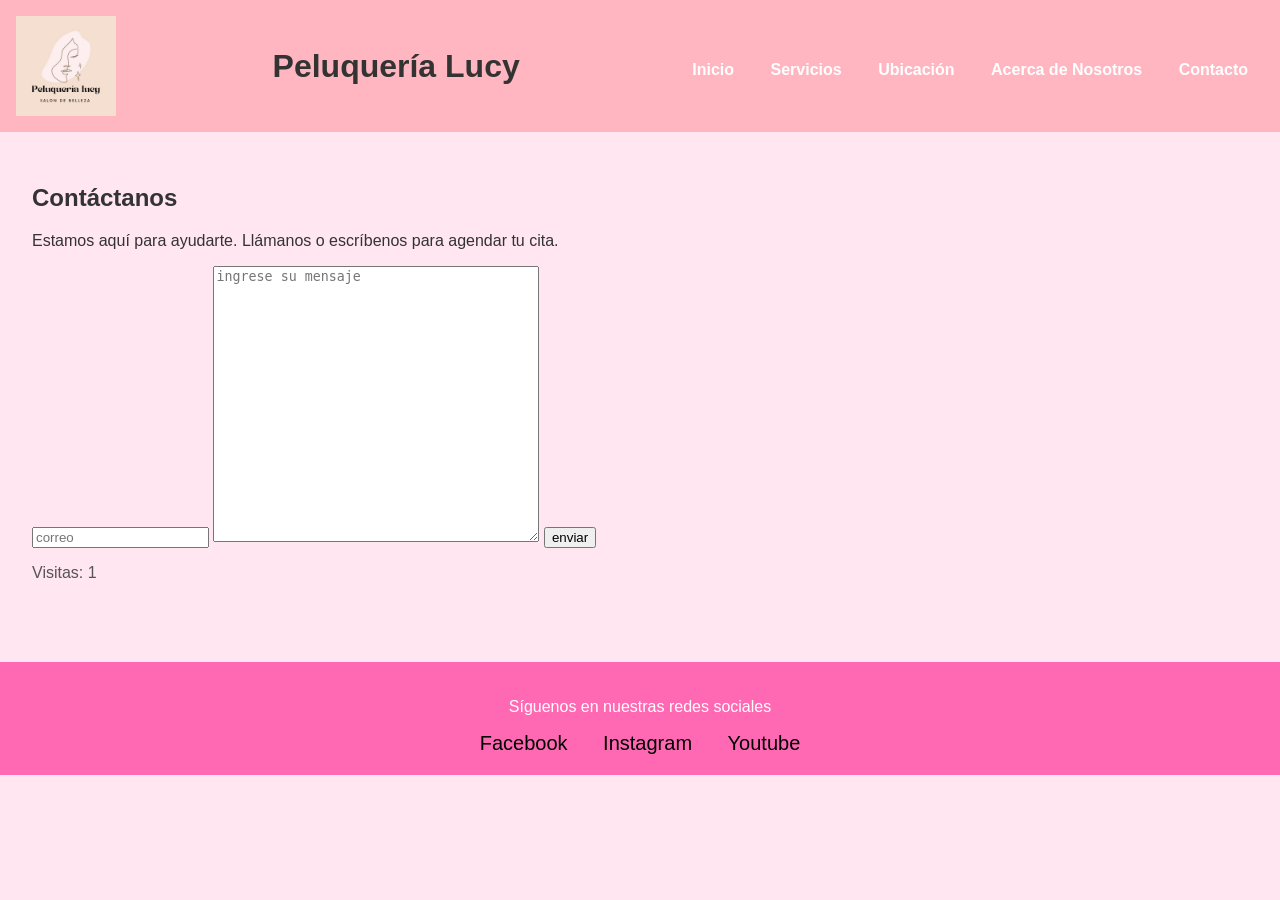
==== contacto.html @ e6250535 "Add files via upload" ====
<!DOCTYPE html>
<html lang="es">
<head>
    <meta charset="UTF-8">
    <meta name="viewport" content="width=device-width, initial-scale=1.0">
    <title>Peluquería Lucy - Contacto</title>
    <link rel="stylesheet" href="style.css">
</head>
<body>
    <header>
                <img src="images/img20.jpg" alt="Logo" style="width:100px; vertical-align:middle;">

            <h1>Peluquería Lucy</h1>
        </div>
        <nav>
            <a href="inicio.html">Inicio</a>
            <a href="servicios.html">Servicios</a>
            <a href="ubicacion.html">Ubicación</a>
            <a href="acerca.html">Acerca de Nosotros</a>
            <a href="contacto.html">Contacto</a>
        </nav>
    </header>
    <main>
        <h2>Contáctanos</h2>
        <p>Estamos aquí para ayudarte. Llámanos o escríbenos para agendar tu cita.</p>
      <form action="https://formsubmit.co/Esteticalucy48@gmail.com" method="POST">
     <input type="email" name="email" placeholder="correo" required>
		  <textarea name="name" cols="38" rows="18" placeholder="ingrese su mensaje"></textarea>
		  <input type="hidden" name="_captcha" value="false">
     <button type="submit">enviar</button>
</form>

		
		
		
        <div class="counter">
            <p>Visitas: <span id="visitCount">0</span></p>
        </div>
    </main>
    <footer style="background-color: #ff69b4; padding: 20px; text-align: center;">
  <p style="color: white;">Síguenos en nuestras redes sociales</p>
  <div>
    <a href="https://www.facebook.com/share/18oyVdrPi4/" target="_blank" style="color: black; margin: 0 15px; font-size: 20px;">
      Facebook
    </a>
    <a href="https://www.instagram.com/esteticalucy_17500?igsh=MWxhaWx6bnlyNjVrZA==" target="_blank" style="color: black; margin: 0 15px; font-size: 20px;">
      Instagram
    </a>
    <a href="https://youtube.com/@peluquerialucy?si=0_5IDnP31QDJ9ruA" target="_blank" style="color: black; margin: 0 15px; font-size: 20px;">
      Youtube
    </a>
  </div>
</footer>
    <script>
        let count = localStorage.getItem('visitCount') || 0;
        count++;
        localStorage.setItem('visitCount', count);
        document.getElementById('visitCount').textContent = count;
    </script>
</body>
</html>
---- style.css ----
body {
    margin: 0;
    font-family: Arial, sans-serif;
    background-color: #ffe6f0;
    color: #333;
}
header {
    background-color: #ffb6c1;
    padding: 1rem;
    display: flex;
    justify-content: space-between;
    align-items: center;
    flex-wrap: wrap;
}
header .logo-container {
    display: flex;
    align-items: center;
}
header img.logo {
    height: 50px;
    margin-right: 10px;
}
header nav {
    margin-top: 0.5rem;
}
header nav a {
    margin: 0 1rem;
    text-decoration: none;
    color: white;
    font-weight: bold;
}
main {
    padding: 2rem;
}
.gallery {
    display: grid;
    grid-template-columns: repeat(auto-fit, minmax(150px, 1fr));
    gap: 1rem;
}
.gallery img {
    width: 100%;
    border-radius: 8px;
}
footer {
    background-color: #ffb6c1;
    padding: 1rem;
    text-align: center;
    margin-top: 2rem;
}
footer a {
    margin: 0 0.5rem;
    color: white;
    text-decoration: none;
}
.counter {
    margin-top: 1rem;
    color: #555;
}
@media (max-width: 600px) {
    header {
        flex-direction: column;
        align-items: flex-start;
    }
    header nav {
        display: flex;
        flex-direction: column;
        gap: 0.5rem;
    }
}
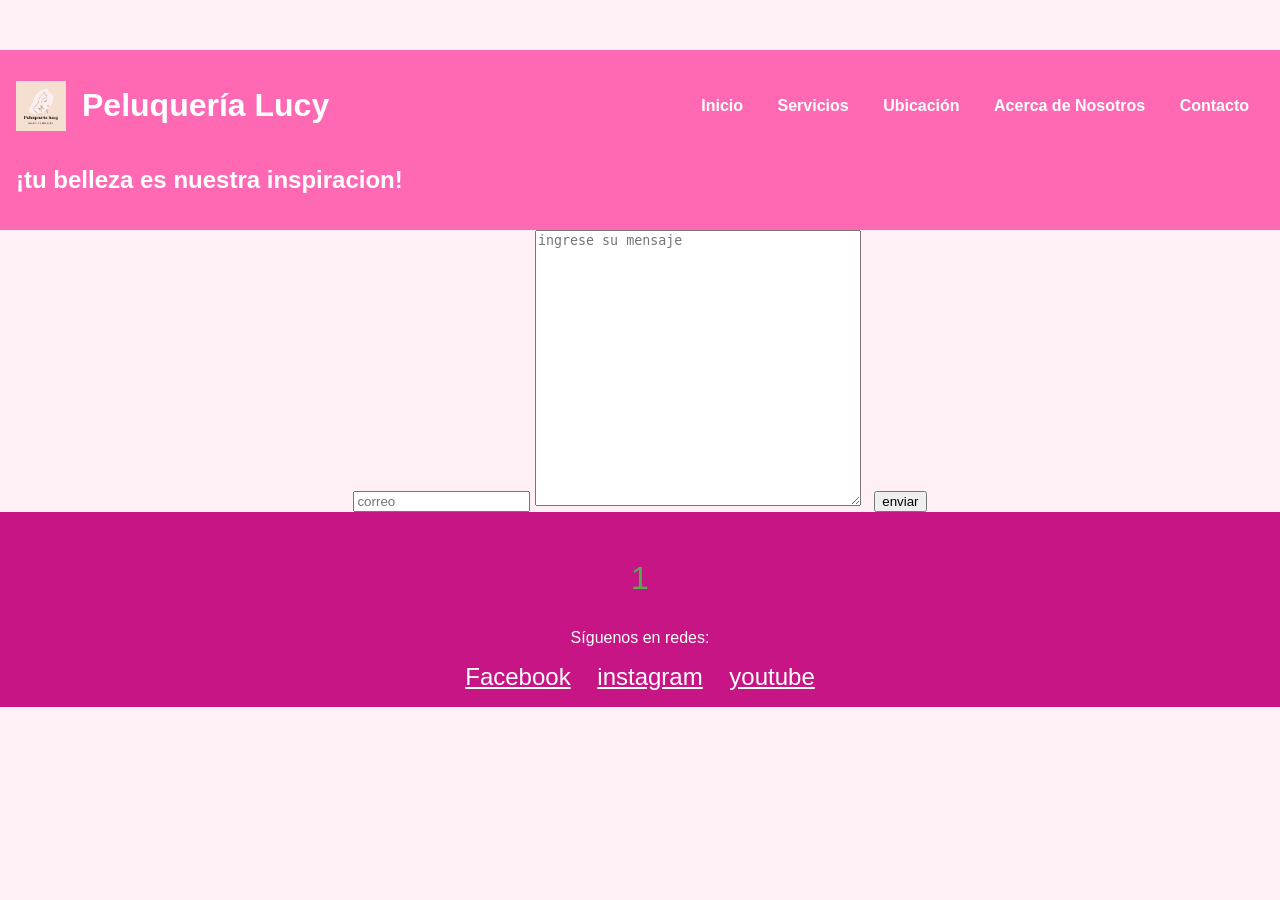
==== commit 187d29d1: "Add files via upload" ====
--- a/contacto.html
+++ b/contacto.html
@@ -1,61 +1,148 @@
 <!DOCTYPE html>
 <html lang="es">
 <head>
-    <meta charset="UTF-8">
-    <meta name="viewport" content="width=device-width, initial-scale=1.0">
-    <title>Peluquería Lucy - Contacto</title>
-    <link rel="stylesheet" href="style.css">
+  <meta charset="UTF-8" />
+  <meta name="viewport" content="width=device-width, initial-scale=1.0" />
+  <title>Peluquería Lucy - Contacto</title>
+  <style>
+    body {
+      font-family: Arial, sans-serif;
+      margin: 0;
+      padding: 0;
+      background: #fff0f5;
+      color: #c71585;
+    }
+    header {
+      background: #ff69b4;
+      color: white;
+      padding: 1em;
+      display: flex;
+      align-items: center;
+      justify-content: space-between;
+      flex-wrap: wrap;
+    }
+    header img {
+      height: 50px;
+      margin-right: 1em;
+    }
+    nav a {
+      margin: 0 15px;
+      text-decoration: none;
+      color: white;
+      font-weight: bold;
+    }
+    .gallery {
+      display: grid;
+      grid-template-columns: repeat(auto-fit, minmax(200px, 1fr));
+      gap: 10px;
+      padding: 1em;
+    }
+    .gallery img {
+      width: 100%;
+      height: auto;
+      border: 2px solid #ff69b4;
+      border-radius: 10px;
+    }
+    footer {
+      background: #c71585;
+      color: white;
+      text-align: center;
+      padding: 1em;
+    }
+    .socials a {
+      margin: 0 10px;
+      color: white;
+      text-decoration: none;
+      font-size: 1.2em;
+    }
+    .counter {
+      margin-top: 1em;
+      font-size: 0.9em;
+    }
+  </style>
 </head>
 <body>
-    <header>
-                <img src="images/img20.jpg" alt="Logo" style="width:100px; vertical-align:middle;">
-
-            <h1>Peluquería Lucy</h1>
-        </div>
-        <nav>
-            <a href="inicio.html">Inicio</a>
-            <a href="servicios.html">Servicios</a>
-            <a href="ubicacion.html">Ubicación</a>
-            <a href="acerca.html">Acerca de Nosotros</a>
-            <a href="contacto.html">Contacto</a>
-        </nav>
-    </header>
-    <main>
-        <h2>Contáctanos</h2>
-        <p>Estamos aquí para ayudarte. Llámanos o escríbenos para agendar tu cita.</p>
-      <form action="https://formsubmit.co/Esteticalucy48@gmail.com" method="POST">
+  <header>
+    <div style="display: flex; align-items: center">
+      <img src="images/img1.jpg" alt="Logo de Peluquería Lucy">
+      <h1>Peluquería Lucy</h1>
+    </div>
+    <nav>
+      <a href="index.html">Inicio</a>
+      <a href="servicios.html">Servicios</a>
+      <a href="ubicacion.html">Ubicación</a>
+      <a href="acerca.html">Acerca de Nosotros</a>
+      <a href="contacto.html">Contacto</a>
+    </nav>
+	   <h2>¡tu belleza es nuestra inspiracion!</h2>
+  </header>
+  <main>
+   <form action="https://formsubmit.co/Esteticalucy48@gmail.com" method="POST">
      <input type="email" name="email" placeholder="correo" required>
 		  <textarea name="name" cols="38" rows="18" placeholder="ingrese su mensaje"></textarea>
-		  <input type="hidden" name="_captcha" value="false">
+     &nbsp;
+<input type="hidden" name="_captcha" value="false">
      <button type="submit">enviar</button>
 </form>
+  </main>
+    
+  <footer <!DOCTYPE html>
+<html lang="es">
+<head>
+  <meta charset="UTF-8">
+  <meta name="viewport" content="width=device-width, initial-scale=1.0">
+  <title>Contador de Visitas</title>
+  <style>
+    body {
+      font-family: Arial, sans-serif;
+      text-align: center;
+      margin-top: 50px;
+    }
+    .contador {
+      font-size: 2rem;
+      color: #4CAF50;
+    }
+  </style>
+</head>
+<body>
+  <p class="contador" id="contador">0</p>
+  <script>
+    // Obtener el contador actual desde localStorage
+    let visitas = localStorage.getItem('contadorVisitas');
 
-		
-		
-		
-        <div class="counter">
-            <p>Visitas: <span id="visitCount">0</span></p>
-        </div>
-    </main>
-    <footer style="background-color: #ff69b4; padding: 20px; text-align: center;">
-  <p style="color: white;">Síguenos en nuestras redes sociales</p>
-  <div>
-    <a href="https://www.facebook.com/share/18oyVdrPi4/" target="_blank" style="color: black; margin: 0 15px; font-size: 20px;">
-      Facebook
-    </a>
-    <a href="https://www.instagram.com/esteticalucy_17500?igsh=MWxhaWx6bnlyNjVrZA==" target="_blank" style="color: black; margin: 0 15px; font-size: 20px;">
-      Instagram
-    </a>
-    <a href="https://youtube.com/@peluquerialucy?si=0_5IDnP31QDJ9ruA" target="_blank" style="color: black; margin: 0 15px; font-size: 20px;">
-      Youtube
-    </a>
+    // Si no existe, inicializarlo en 0
+    if (!visitas) {
+      visitas = 0;
+    }
+
+    // Incrementar el contador
+    visitas++;
+
+    // Guardar el nuevo valor en localStorage
+    localStorage.setItem('contadorVisitas', visitas);
+
+    // Mostrar el contador en la página
+    document.getElementById('contador').textContent = visitas;
+  </script>
+</body>
+</html>
+  <p>Síguenos en redes:</p>
+  <div style="font-size: 1.5em; margin-top: 10px;">
+    <a href="https://www.facebook.com/share/18oyVdrPi4/" target="_blank" style="color: white; margin: 0 10px;">Facebook</a>
+   <a href="https://www.instagram.com/esteticalucy_17500?igsh=MWxhaWx6bnlyNjVrZA==" target="_blank" style="color: white; margin: 0 10px;">instagram</a>
+	  <a href="https://youtube.com/@peluquerialucy?si=0_5IDnP31QDJ9ruA" target="_blank" style="color: white; margin: 0 10px;">youtube</a>
   </div>
 </footer>
-    <script>
-        let count = localStorage.getItem('visitCount') || 0;
-        count++;
-        localStorage.setItem('visitCount', count);
-        document.getElementById('visitCount').textContent = count;
-    </script>
+  <script>
+    const visitasKey = 'visitas_contacto.html';
+    let visitas = localStorage.getItem(visitasKey);
+    if (!visitas) {
+      visitas = 1;
+    } else {
+      visitas = parseInt(visitas) + 1;
+    }
+    localStorage.setItem(visitasKey, visitas);
+    document.getElementById('visitas').textContent = visitas;
+  </script>
 </body>
-</html>+</html>
